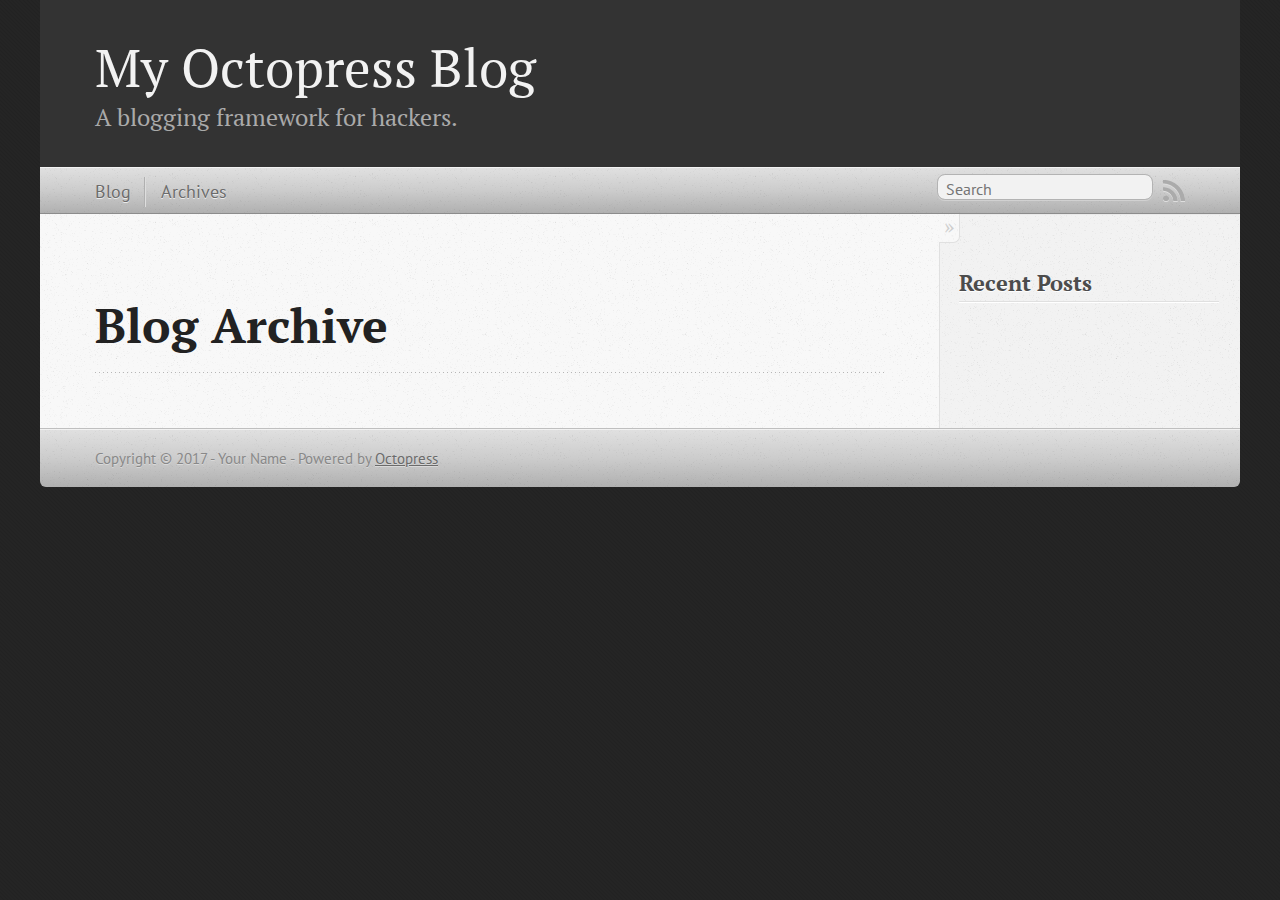
==== blog/archives/index.html @ 98da0ce3 "Site updated at 2017-04-08 21:41:17 UTC" ====
<!DOCTYPE html>
<!--[if IEMobile 7 ]><html class="no-js iem7"><![endif]-->
<!--[if lt IE 9]><html class="no-js lte-ie8"><![endif]-->
<!--[if (gt IE 8)|(gt IEMobile 7)|!(IEMobile)|!(IE)]><!--><html class="no-js" lang="en"><!--<![endif]-->
<head>
  <meta charset="utf-8">
  <title>Blog Archive - My Octopress Blog</title>
  <meta name="author" content="Your Name">

  
  <meta name="description" content=" Blog Archive Recent Posts ">
  

  <!-- http://t.co/dKP3o1e -->
  <meta name="HandheldFriendly" content="True">
  <meta name="MobileOptimized" content="320">
  <meta name="viewport" content="width=device-width, initial-scale=1">

  
  <link rel="canonical" href="http://lowest0ne.github.io/blog/archives/">
  <link href="/favicon.png" rel="icon">
  <link href="/stylesheets/screen.css" media="screen, projection" rel="stylesheet" type="text/css">
  <link href="/atom.xml" rel="alternate" title="My Octopress Blog" type="application/atom+xml">
  <script src="/javascripts/modernizr-2.0.js"></script>
  <script src="//ajax.googleapis.com/ajax/libs/jquery/1.9.1/jquery.min.js"></script>
  <script>!window.jQuery && document.write(unescape('%3Cscript src="/javascripts/libs/jquery.min.js"%3E%3C/script%3E'))</script>
  <script src="/javascripts/octopress.js" type="text/javascript"></script>
  <!--Fonts from Google"s Web font directory at http://google.com/webfonts -->
<link href="//fonts.googleapis.com/css?family=PT+Serif:regular,italic,bold,bolditalic" rel="stylesheet" type="text/css">
<link href="//fonts.googleapis.com/css?family=PT+Sans:regular,italic,bold,bolditalic" rel="stylesheet" type="text/css">

  

</head>

<body   >
  <header role="banner"><hgroup>
  <h1><a href="/">My Octopress Blog</a></h1>
  
    <h2>A blogging framework for hackers.</h2>
  
</hgroup>

</header>
  <nav role="navigation"><ul class="subscription" data-subscription="rss">
  <li><a href="/atom.xml" rel="subscribe-rss" title="subscribe via RSS">RSS</a></li>
  
</ul>
  
<form action="https://www.google.com/search" method="get">
  <fieldset role="search">
    <input type="hidden" name="sitesearch" value="lowest0ne.github.io">
    <input class="search" type="text" name="q" results="0" placeholder="Search"/>
  </fieldset>
</form>
  
<ul class="main-navigation">
  <li><a href="/">Blog</a></li>
  <li><a href="/blog/archives">Archives</a></li>
</ul>

</nav>
  <div id="main">
    <div id="content">
      <div>
<article role="article">
  
  <header>
    <h1 class="entry-title">Blog Archive</h1>
    
  </header>
  
  <div id="blog-archives">

</div>

  
</article>

</div>

<aside class="sidebar">
  
    <section>
  <h1>Recent Posts</h1>
  <ul id="recent_posts">
    
  </ul>
</section>





  
</aside>


    </div>
  </div>
  <footer role="contentinfo"><p>
  Copyright &copy; 2017 - Your Name -
  <span class="credit">Powered by <a href="http://octopress.org">Octopress</a></span>
</p>

</footer>
  







  <script type="text/javascript">
    (function(){
      var twitterWidgets = document.createElement('script');
      twitterWidgets.type = 'text/javascript';
      twitterWidgets.async = true;
      twitterWidgets.src = '//platform.twitter.com/widgets.js';
      document.getElementsByTagName('head')[0].appendChild(twitterWidgets);
    })();
  </script>





</body>
</html>
---- stylesheets/screen.css ----
html,body,div,span,applet,object,iframe,h1,h2,h3,h4,h5,h6,p,blockquote,pre,a,abbr,acronym,address,big,cite,code,del,dfn,em,img,ins,kbd,q,s,samp,small,strike,strong,sub,sup,tt,var,b,u,i,center,dl,dt,dd,ol,ul,li,fieldset,form,label,legend,table,caption,tbody,tfoot,thead,tr,th,td,article,aside,canvas,details,embed,figure,figcaption,footer,header,hgroup,menu,nav,output,ruby,section,summary,time,mark,audio,video{margin:0;padding:0;border:0;font:inherit;font-size:100%;vertical-align:baseline}html{line-height:1}ol,ul{list-style:none}table{border-collapse:collapse;border-spacing:0}caption,th,td{text-align:left;font-weight:normal;vertical-align:middle}q,blockquote{quotes:none}q:before,q:after,blockquote:before,blockquote:after{content:"";content:none}a img{border:none}article,aside,details,figcaption,figure,footer,header,hgroup,main,menu,nav,section,summary{display:block}a{color:#1863a1}a:visited{color:#751590}a:focus{color:#0181eb}a:hover{color:#0181eb}a:active{color:#01579f}aside.sidebar a{color:#222}aside.sidebar a:focus{color:#0181eb}aside.sidebar a:hover{color:#0181eb}aside.sidebar a:active{color:#01579f}a{-moz-transition:color .3s;-o-transition:color .3s;-webkit-transition:color .3s;transition:color .3s}html{background:#252525 url('/images/line-tile.png?1491687527') top left}body>div{background:#f2f2f2 url('/images/noise.png?1491687527') top left;border-bottom:1px solid #bfbfbf}body>div>div{background:#f8f8f8 url('/images/noise.png?1491687527') top left;border-right:1px solid #e0e0e0}.heading,body>header h1,h1,h2,h3,h4,h5,h6{font-family:"PT Serif","Georgia","Helvetica Neue",Arial,sans-serif}.sans,body>header h2,article header p.meta,article>footer,#content .blog-index footer,html .gist .gist-file .gist-meta,#blog-archives a.category,#blog-archives time,aside.sidebar section,body>footer{font-family:"PT Sans","Helvetica Neue",Arial,sans-serif}.serif,body,#content .blog-index a[rel=full-article]{font-family:"PT Serif",Georgia,Times,"Times New Roman",serif}.mono,pre,code,tt,p code,li code{font-family:Menlo,Monaco,"Andale Mono","lucida console","Courier New",monospace}body>header h1{font-size:2.2em;font-family:"PT Serif","Georgia","Helvetica Neue",Arial,sans-serif;font-weight:normal;line-height:1.2em;margin-bottom:0.6667em}body>header h2{font-family:"PT Serif","Georgia","Helvetica Neue",Arial,sans-serif}body{line-height:1.5em;color:#222}h1{font-size:2.2em;line-height:1.2em}@media only screen and (min-width: 992px){body{font-size:1.15em}h1{font-size:2.6em;line-height:1.2em}}h1,h2,h3,h4,h5,h6{text-rendering:optimizelegibility;margin-bottom:1em;font-weight:bold}h2,section h1{font-size:1.5em}h3,section h2,section section h1{font-size:1.3em}h4,section h3,section section h2,section section section h1{font-size:1em}h5,section h4,section section h3{font-size:.9em}h6,section h5,section section h4,section section section h3{font-size:.8em}p,article blockquote,ul,ol{margin-bottom:1.5em}ul{list-style-type:disc}ul ul{list-style-type:circle;margin-bottom:0px}ul ul ul{list-style-type:square;margin-bottom:0px}ol{list-style-type:decimal}ol ol{list-style-type:lower-alpha;margin-bottom:0px}ol ol ol{list-style-type:lower-roman;margin-bottom:0px}ul,ul ul,ul ol,ol,ol ul,ol ol{margin-left:1.3em}ul ul,ul ol,ol ul,ol ol{margin-bottom:0em}strong{font-weight:bold}em{font-style:italic}sup,sub{font-size:0.75em;position:relative;display:inline-block;padding:0 .2em;line-height:.8em}sup{top:-.5em}sub{bottom:-.5em}a[rev='footnote']{font-size:.75em;padding:0 .3em;line-height:1}q{font-style:italic}q:before{content:"\201C"}q:after{content:"\201D"}em,dfn{font-style:italic}strong,dfn{font-weight:bold}del,s{text-decoration:line-through}abbr,acronym{border-bottom:1px dotted;cursor:help}hr{margin-bottom:0.2em}small{font-size:.8em}big{font-size:1.2em}article blockquote{font-style:italic;position:relative;font-size:1.2em;line-height:1.5em;padding-left:1em;border-left:4px solid rgba(170,170,170,0.5)}article blockquote cite{font-style:italic}article blockquote cite a{color:#aaa !important;word-wrap:break-word}article blockquote cite:before{content:'\2014';padding-right:.3em;padding-left:.3em;color:#aaa}@media only screen and (min-width: 992px){article blockquote{padding-left:1.5em;border-left-width:4px}}.pullquote-right:before,.pullquote-left:before{padding:0;border:none;content:attr(data-pullquote);float:right;width:45%;margin:.5em 0 1em 1.5em;position:relative;top:7px;font-size:1.4em;line-height:1.45em}.pullquote-left:before{float:left;margin:.5em 1.5em 1em 0}.force-wrap,article a,aside.sidebar a{white-space:-moz-pre-wrap;white-space:-pre-wrap;white-space:-o-pre-wrap;white-space:pre-wrap;word-wrap:break-word}.group,body>header,body>nav,body>footer,body #content>article,body #content>div>article,body #content>div>section,body div.pagination,aside.sidebar,#main,#content,.sidebar{*zoom:1}.group:after,body>header:after,body>nav:after,body>footer:after,body #content>article:after,body #content>div>article:after,body #content>div>section:after,body div.pagination:after,#main:after,#content:after,.sidebar:after{content:"";display:table;clear:both}body{-webkit-text-size-adjust:none;max-width:1200px;position:relative;margin:0 auto}body>header,body>nav,body>footer,body #content>article,body #content>div>article,body #content>div>section{padding-left:18px;padding-right:18px}@media only screen and (min-width: 480px){body>header,body>nav,body>footer,body #content>article,body #content>div>article,body #content>div>section{padding-left:25px;padding-right:25px}}@media only screen and (min-width: 768px){body>header,body>nav,body>footer,body #content>article,body #content>div>article,body #content>div>section{padding-left:35px;padding-right:35px}}@media only screen and (min-width: 992px){body>header,body>nav,body>footer,body #content>article,body #content>div>article,body #content>div>section{padding-left:55px;padding-right:55px}}body div.pagination{margin-left:18px;margin-right:18px}@media only screen and (min-width: 480px){body div.pagination{margin-left:25px;margin-right:25px}}@media only screen and (min-width: 768px){body div.pagination{margin-left:35px;margin-right:35px}}@media only screen and (min-width: 992px){body div.pagination{margin-left:55px;margin-right:55px}}body>header{font-size:1em;padding-top:1.5em;padding-bottom:1.5em}#content{overflow:hidden}#content>div,#content>article{width:100%}aside.sidebar{float:none;padding:0 18px 1px;background-color:#f7f7f7;border-top:1px solid #e0e0e0}.flex-content,article img,article video,article .flash-video,aside.sidebar img{max-width:100%;height:auto}.basic-alignment.left,article img.left,article video.left,article .left.flash-video,aside.sidebar img.left{float:left;margin-right:1.5em}.basic-alignment.right,article img.right,article video.right,article .right.flash-video,aside.sidebar img.right{float:right;margin-left:1.5em}.basic-alignment.center,article img.center,article video.center,article .center.flash-video,aside.sidebar img.center{display:block;margin:0 auto 1.5em}.basic-alignment.left,article img.left,article video.left,article .left.flash-video,aside.sidebar img.left,.basic-alignment.right,article img.right,article video.right,article .right.flash-video,aside.sidebar img.right{margin-bottom:.8em}.toggle-sidebar,.no-sidebar .toggle-sidebar{display:none}@media only screen and (min-width: 750px){body.sidebar-footer aside.sidebar{float:none;width:auto;clear:left;margin:0;padding:0 35px 1px;background-color:#f7f7f7;border-top:1px solid #eaeaea}body.sidebar-footer aside.sidebar section.odd,body.sidebar-footer aside.sidebar section.even{float:left;width:48%}body.sidebar-footer aside.sidebar section.odd{margin-left:0}body.sidebar-footer aside.sidebar section.even{margin-left:4%}body.sidebar-footer aside.sidebar.thirds section{width:30%;margin-left:5%}body.sidebar-footer aside.sidebar.thirds section.first{margin-left:0;clear:both}}body.sidebar-footer #content{margin-right:0px}body.sidebar-footer .toggle-sidebar{display:none}@media only screen and (min-width: 550px){body>header{font-size:1em}}@media only screen and (min-width: 750px){aside.sidebar{float:none;width:auto;clear:left;margin:0;padding:0 35px 1px;background-color:#f7f7f7;border-top:1px solid #eaeaea}aside.sidebar section.odd,aside.sidebar section.even{float:left;width:48%}aside.sidebar section.odd{margin-left:0}aside.sidebar section.even{margin-left:4%}aside.sidebar.thirds section{width:30%;margin-left:5%}aside.sidebar.thirds section.first{margin-left:0;clear:both}}@media only screen and (min-width: 768px){body{-webkit-text-size-adjust:auto}body>header{font-size:1.2em}#main{padding:0;margin:0 auto}#content{overflow:visible;margin-right:240px;position:relative}.no-sidebar #content{margin-right:0;border-right:0}.collapse-sidebar #content{margin-right:20px}#content>div,#content>article{padding-top:17.5px;padding-bottom:17.5px;float:left}aside.sidebar{width:210px;padding:0 15px 15px;background:none;clear:none;float:left;margin:0 -100% 0 0}aside.sidebar section{width:auto;margin-left:0}aside.sidebar section.odd,aside.sidebar section.even{float:none;width:auto;margin-left:0}.collapse-sidebar aside.sidebar{float:none;width:auto;clear:left;margin:0;padding:0 35px 1px;background-color:#f7f7f7;border-top:1px solid #eaeaea}.collapse-sidebar aside.sidebar section.odd,.collapse-sidebar aside.sidebar section.even{float:left;width:48%}.collapse-sidebar aside.sidebar section.odd{margin-left:0}.collapse-sidebar aside.sidebar section.even{margin-left:4%}.collapse-sidebar aside.sidebar.thirds section{width:30%;margin-left:5%}.collapse-sidebar aside.sidebar.thirds section.first{margin-left:0;clear:both}}@media only screen and (min-width: 992px){body>header{font-size:1.3em}#content{margin-right:300px}#content>div,#content>article{padding-top:27.5px;padding-bottom:27.5px}aside.sidebar{width:260px;padding:1.2em 20px 20px}.collapse-sidebar aside.sidebar{padding-left:55px;padding-right:55px}}@media only screen and (min-width: 768px){ul,ol{margin-left:0}}body>header{background:#333}body>header h1{display:inline-block;margin:0}body>header h1 a,body>header h1 a:visited,body>header h1 a:hover{color:#f2f2f2;text-decoration:none}body>header h2{margin:.2em 0 0;font-size:1em;color:#aaa;font-weight:normal}body>nav{position:relative;background-color:#ccc;background:url('/images/noise.png?1491687527'),url('[data-uri]');background:url('/images/noise.png?1491687527'),-webkit-gradient(linear, 50% 0%, 50% 100%, color-stop(0%, #e0e0e0),color-stop(50%, #cccccc),color-stop(100%, #b0b0b0));background:url('/images/noise.png?1491687527'),-moz-linear-gradient(#e0e0e0,#cccccc,#b0b0b0);background:url('/images/noise.png?1491687527'),-webkit-linear-gradient(#e0e0e0,#cccccc,#b0b0b0);background:url('/images/noise.png?1491687527'),linear-gradient(#e0e0e0,#cccccc,#b0b0b0);border-top:1px solid #f2f2f2;border-bottom:1px solid #8c8c8c;padding-top:.35em;padding-bottom:.35em}body>nav form{-moz-background-clip:padding;-o-background-clip:padding-box;-webkit-background-clip:padding;background-clip:padding-box;margin:0;padding:0}body>nav form .search{padding:.3em .5em 0;font-size:.85em;font-family:"PT Sans","Helvetica Neue",Arial,sans-serif;line-height:1.1em;width:95%;-moz-border-radius:.5em;-webkit-border-radius:.5em;border-radius:.5em;-moz-background-clip:padding;-o-background-clip:padding-box;-webkit-background-clip:padding;background-clip:padding-box;-moz-box-shadow:#d1d1d1 0 1px;-webkit-box-shadow:#d1d1d1 0 1px;box-shadow:#d1d1d1 0 1px;background-color:#f2f2f2;border:1px solid #b3b3b3;color:#888}body>nav form .search:focus{color:#444;border-color:#80b1df;-moz-box-shadow:#80b1df 0 0 4px,#80b1df 0 0 3px inset;-webkit-box-shadow:#80b1df 0 0 4px,#80b1df 0 0 3px inset;box-shadow:#80b1df 0 0 4px,#80b1df 0 0 3px inset;background-color:#fff;outline:none}body>nav fieldset[role=search]{float:right;width:48%}body>nav fieldset.mobile-nav{float:left;width:48%}body>nav fieldset.mobile-nav select{width:100%;font-size:.8em;border:1px solid #888}body>nav ul{display:none}@media only screen and (min-width: 550px){body>nav{font-size:.9em}body>nav ul{margin:0;padding:0;border:0;overflow:hidden;*zoom:1;float:left;display:block;padding-top:.15em}body>nav ul li{list-style-image:none;list-style-type:none;margin-left:0;white-space:nowrap;float:left;padding-left:0;padding-right:0}body>nav ul li:first-child{padding-left:0}body>nav ul li:last-child{padding-right:0}body>nav ul li.last{padding-right:0}body>nav ul.subscription{margin-left:.8em;float:right}body>nav ul.subscription li:last-child a{padding-right:0}body>nav ul li{margin:0}body>nav a{color:#6b6b6b;font-family:"PT Sans","Helvetica Neue",Arial,sans-serif;text-shadow:#ebebeb 0 1px;float:left;text-decoration:none;font-size:1.1em;padding:.1em 0;line-height:1.5em}body>nav a:visited{color:#6b6b6b}body>nav a:hover{color:#2b2b2b}body>nav li+li{border-left:1px solid #b0b0b0;margin-left:.8em}body>nav li+li a{padding-left:.8em;border-left:1px solid #dedede}body>nav form{float:right;text-align:left;padding-left:.8em;width:175px}body>nav form .search{width:93%;font-size:.95em;line-height:1.2em}body>nav ul[data-subscription$=email]+form{width:97px}body>nav ul[data-subscription$=email]+form .search{width:91%}body>nav fieldset.mobile-nav{display:none}body>nav fieldset[role=search]{width:99%}}@media only screen and (min-width: 992px){body>nav form{width:215px}body>nav ul[data-subscription$=email]+form{width:147px}}.no-placeholder body>nav .search{background:#f2f2f2 url('/images/search.png?1491687527') 0.3em 0.25em no-repeat;text-indent:1.3em}@media only screen and (min-width: 550px){.maskImage body>nav ul[data-subscription$=email]+form{width:123px}}@media only screen and (min-width: 992px){.maskImage body>nav ul[data-subscription$=email]+form{width:173px}}.maskImage ul.subscription{position:relative;top:.2em}.maskImage ul.subscription li,.maskImage ul.subscription a{border:0;padding:0}.maskImage a[rel=subscribe-rss]{position:relative;top:0px;text-indent:-999999em;background-color:#dedede;border:0;padding:0}.maskImage a[rel=subscribe-rss],.maskImage a[rel=subscribe-rss]:after{-webkit-mask-image:url('/images/rss.png?1491687527');-moz-mask-image:url('/images/rss.png?1491687527');-ms-mask-image:url('/images/rss.png?1491687527');-o-mask-image:url('/images/rss.png?1491687527');mask-image:url('/images/rss.png?1491687527');-webkit-mask-repeat:no-repeat;-moz-mask-repeat:no-repeat;-ms-mask-repeat:no-repeat;-o-mask-repeat:no-repeat;mask-repeat:no-repeat;width:22px;height:22px}.maskImage a[rel=subscribe-rss]:after{content:"";position:absolute;top:-1px;left:0;background-color:#ababab}.maskImage a[rel=subscribe-rss]:hover:after{background-color:#9e9e9e}.maskImage a[rel=subscribe-email]{position:relative;top:0px;text-indent:-999999em;background-color:#dedede;border:0;padding:0}.maskImage a[rel=subscribe-email],.maskImage a[rel=subscribe-email]:after{-webkit-mask-image:url('/images/email.png?1491687527');-moz-mask-image:url('/images/email.png?1491687527');-ms-mask-image:url('/images/email.png?1491687527');-o-mask-image:url('/images/email.png?1491687527');mask-image:url('/images/email.png?1491687527');-webkit-mask-repeat:no-repeat;-moz-mask-repeat:no-repeat;-ms-mask-repeat:no-repeat;-o-mask-repeat:no-repeat;mask-repeat:no-repeat;width:28px;height:22px}.maskImage a[rel=subscribe-email]:after{content:"";position:absolute;top:-1px;left:0;background-color:#ababab}.maskImage a[rel=subscribe-email]:hover:after{background-color:#9e9e9e}article{padding-top:1em}article header{position:relative;padding-top:2em;padding-bottom:1em;margin-bottom:1em;background:url('[data-uri]') bottom left repeat-x}article header h1{margin:0}article header h1 a{text-decoration:none}article header h1 a:hover{text-decoration:underline}article header p{font-size:.9em;color:#aaa;margin:0}article header p.meta{text-transform:uppercase;position:absolute;top:0}@media only screen and (min-width: 768px){article header{margin-bottom:1.5em;padding-bottom:1em;background:url('[data-uri]') bottom left repeat-x}}article h2{padding-top:0.8em;background:url('[data-uri]') top left repeat-x}.entry-content article h2:first-child,article header+h2{padding-top:0}article h2:first-child,article header+h2{background:none}article .feature{padding-top:.5em;margin-bottom:1em;padding-bottom:1em;background:url('[data-uri]') bottom left repeat-x;font-size:2.0em;font-style:italic;line-height:1.3em}article img,article video,article .flash-video{-moz-border-radius:.3em;-webkit-border-radius:.3em;border-radius:.3em;-moz-box-shadow:rgba(0,0,0,0.15) 0 1px 4px;-webkit-box-shadow:rgba(0,0,0,0.15) 0 1px 4px;box-shadow:rgba(0,0,0,0.15) 0 1px 4px;-moz-box-sizing:border-box;-webkit-box-sizing:border-box;box-sizing:border-box;border:#fff 0.5em solid}article video,article .flash-video{margin:0 auto 1.5em}article video{display:block;width:100%}article .flash-video>div{position:relative;display:block;padding-bottom:56.25%;padding-top:1px;height:0;overflow:hidden}article .flash-video>div iframe,article .flash-video>div object,article .flash-video>div embed{position:absolute;top:0;left:0;width:100%;height:100%}article>footer{padding-bottom:2.5em;margin-top:2em}article>footer p.meta{margin-bottom:.8em;font-size:.85em;clear:both;overflow:hidden}.blog-index article+article{background:url('[data-uri]') top left repeat-x}#content .blog-index{padding-top:0;padding-bottom:0}#content .blog-index article{padding-top:2em}#content .blog-index article header{background:none;padding-bottom:0}#content .blog-index article h1{font-size:2.2em}#content .blog-index article h1 a{color:inherit}#content .blog-index article h1 a:hover{color:#0181eb}#content .blog-index a[rel=full-article]{background:#ebebeb;display:inline-block;padding:.4em .8em;margin-right:.5em;text-decoration:none;color:#666;-moz-transition:background-color .5s;-o-transition:background-color .5s;-webkit-transition:background-color .5s;transition:background-color .5s}#content .blog-index a[rel=full-article]:hover{background:#0181eb;text-shadow:none;color:#f8f8f8}#content .blog-index footer{margin-top:1em}.separator,article>footer .byline+time:before,article>footer time+time:before,article>footer .comments:before,article>footer .byline ~ .categories:before{content:"\2022 ";padding:0 .4em 0 .2em;display:inline-block}#content div.pagination{text-align:center;font-size:.95em;position:relative;background:url('[data-uri]') top left repeat-x;padding-top:1.5em;padding-bottom:1.5em}#content div.pagination a{text-decoration:none;color:#aaa}#content div.pagination a.prev{position:absolute;left:0}#content div.pagination a.next{position:absolute;right:0}#content div.pagination a:hover{color:#0181eb}#content div.pagination a[href*=archive]:before,#content div.pagination a[href*=archive]:after{content:'\2014';padding:0 .3em}p.meta+.sharing{padding-top:1em;padding-left:0;background:url('[data-uri]') top left repeat-x}#fb-root{display:none}.highlight,html .gist .gist-file .gist-syntax .gist-highlight{border:1px solid #05232b !important}.highlight table td.code,html .gist .gist-file .gist-syntax .gist-highlight table td.code{width:100%}.highlight .line-numbers,html .gist .gist-file .gist-syntax .highlight .line_numbers{text-align:right;font-size:13px;line-height:1.45em;background:#073642 url('/images/noise.png?1491687527') top left !important;border-right:1px solid #00232c !important;-moz-box-shadow:#083e4b -1px 0 inset;-webkit-box-shadow:#083e4b -1px 0 inset;box-shadow:#083e4b -1px 0 inset;text-shadow:#021014 0 -1px;padding:.8em !important;-moz-border-radius:0;-webkit-border-radius:0;border-radius:0}.highlight .line-numbers span,html .gist .gist-file .gist-syntax .highlight .line_numbers span{color:#586e75 !important}figure.code,.gist-file,pre{-moz-box-shadow:rgba(0,0,0,0.06) 0 0 10px;-webkit-box-shadow:rgba(0,0,0,0.06) 0 0 10px;box-shadow:rgba(0,0,0,0.06) 0 0 10px}figure.code .highlight pre,.gist-file .highlight pre,pre .highlight pre{-moz-box-shadow:none;-webkit-box-shadow:none;box-shadow:none}.gist .highlight *::-moz-selection,figure.code .highlight *::-moz-selection{background:#386774;color:inherit;text-shadow:#002b36 0 1px}.gist .highlight *::-webkit-selection,figure.code .highlight *::-webkit-selection{background:#386774;color:inherit;text-shadow:#002b36 0 1px}.gist .highlight *::selection,figure.code .highlight *::selection{background:#386774;color:inherit;text-shadow:#002b36 0 1px}html .gist .gist-file{margin-bottom:1.8em;position:relative;border:none;padding-top:26px !important}html .gist .gist-file .highlight{margin-bottom:0}html .gist .gist-file .gist-syntax{border-bottom:0 !important;background:none !important}html .gist .gist-file .gist-syntax .gist-highlight{background:#002b36 !important}html .gist .gist-file .gist-syntax .highlight pre{padding:0}html .gist .gist-file .gist-meta{padding:.6em 0.8em;border:1px solid #083e4b !important;color:#586e75;font-size:.7em !important;background:#073642 url('/images/noise.png?1491687527') top left;line-height:1.5em}html .gist .gist-file .gist-meta a{color:#76888b !important;text-decoration:none}html .gist .gist-file .gist-meta a:hover,html .gist .gist-file .gist-meta a:focus{text-decoration:underline}html .gist .gist-file .gist-meta a:hover{color:#93a1a1 !important}html .gist .gist-file .gist-meta a[href*='#file']{position:absolute;top:0;left:0;right:-10px;color:#474747 !important}html .gist .gist-file .gist-meta a[href*='#file']:hover{color:#1863a1 !important}html .gist .gist-file .gist-meta a[href*=raw]{top:.4em}pre{background:#002b36 url('/images/noise.png?1491687527') top left;-moz-border-radius:.4em;-webkit-border-radius:.4em;border-radius:.4em;border:1px solid #05232b;line-height:1.45em;font-size:13px;margin-bottom:2.1em;padding:.8em 1em;color:#93a1a1;overflow:auto}h3.filename+pre{-moz-border-radius-topleft:0px;-webkit-border-top-left-radius:0px;border-top-left-radius:0px;-moz-border-radius-topright:0px;-webkit-border-top-right-radius:0px;border-top-right-radius:0px}p code,li code{display:inline-block;white-space:no-wrap;background:#fff;font-size:.8em;line-height:1.5em;color:#555;border:1px solid #ddd;-moz-border-radius:.4em;-webkit-border-radius:.4em;border-radius:.4em;padding:0 .3em;margin:-1px 0}p pre code,li pre code{font-size:1em !important;background:none;border:none}.pre-code,html .gist .gist-file .gist-syntax .highlight pre,.highlight code{font-family:Menlo,Monaco,"Andale Mono","lucida console","Courier New",monospace !important;overflow:scroll;overflow-y:hidden;display:block;padding:.8em;overflow-x:auto;line-height:1.45em;background:#002b36 url('/images/noise.png?1491687527') top left !important;color:#93a1a1 !important}.pre-code span,html .gist .gist-file .gist-syntax .highlight pre span,.highlight code span{color:#93a1a1 !important}.pre-code span,html .gist .gist-file .gist-syntax .highlight pre span,.highlight code span{font-style:normal !important;font-weight:normal !important}.pre-code .c,html .gist .gist-file .gist-syntax .highlight pre .c,.highlight code .c{color:#586e75 !important;font-style:italic !important}.pre-code .cm,html .gist .gist-file .gist-syntax .highlight pre .cm,.highlight code .cm{color:#586e75 !important;font-style:italic !important}.pre-code .cp,html .gist .gist-file .gist-syntax .highlight pre .cp,.highlight code .cp{color:#586e75 !important;font-style:italic !important}.pre-code .c1,html .gist .gist-file .gist-syntax .highlight pre .c1,.highlight code .c1{color:#586e75 !important;font-style:italic !important}.pre-code .cs,html .gist .gist-file .gist-syntax .highlight pre .cs,.highlight code .cs{color:#586e75 !important;font-weight:bold !important;font-style:italic !important}.pre-code .err,html .gist .gist-file .gist-syntax .highlight pre .err,.highlight code .err{color:#dc322f !important;background:none !important}.pre-code .k,html .gist .gist-file .gist-syntax .highlight pre .k,.highlight code .k{color:#cb4b16 !important}.pre-code .o,html .gist .gist-file .gist-syntax .highlight pre .o,.highlight code .o{color:#93a1a1 !important;font-weight:bold !important}.pre-code .p,html .gist .gist-file .gist-syntax .highlight pre .p,.highlight code .p{color:#93a1a1 !important}.pre-code .ow,html .gist .gist-file .gist-syntax .highlight pre .ow,.highlight code .ow{color:#2aa198 !important;font-weight:bold !important}.pre-code .gd,html .gist .gist-file .gist-syntax .highlight pre .gd,.highlight code .gd{color:#93a1a1 !important;background-color:#372d34 !important;display:inline-block}.pre-code .gd .x,html .gist .gist-file .gist-syntax .highlight pre .gd .x,.highlight code .gd .x{color:#93a1a1 !important;background-color:#4d2d34 !important;display:inline-block}.pre-code .ge,html .gist .gist-file .gist-syntax .highlight pre .ge,.highlight code .ge{color:#93a1a1 !important;font-style:italic !important}.pre-code .gh,html .gist .gist-file .gist-syntax .highlight pre .gh,.highlight code .gh{color:#586e75 !important}.pre-code .gi,html .gist .gist-file .gist-syntax .highlight pre .gi,.highlight code .gi{color:#93a1a1 !important;background-color:#1b412b !important;display:inline-block}.pre-code .gi .x,html .gist .gist-file .gist-syntax .highlight pre .gi .x,.highlight code .gi .x{color:#93a1a1 !important;background-color:#355720 !important;display:inline-block}.pre-code .gs,html .gist .gist-file .gist-syntax .highlight pre .gs,.highlight code .gs{color:#93a1a1 !important;font-weight:bold !important}.pre-code .gu,html .gist .gist-file .gist-syntax .highlight pre .gu,.highlight code .gu{color:#6c71c4 !important}.pre-code .kc,html .gist .gist-file .gist-syntax .highlight pre .kc,.highlight code .kc{color:#859900 !important;font-weight:bold !important}.pre-code .kd,html .gist .gist-file .gist-syntax .highlight pre .kd,.highlight code .kd{color:#268bd2 !important}.pre-code .kp,html .gist .gist-file .gist-syntax .highlight pre .kp,.highlight code .kp{color:#cb4b16 !important;font-weight:bold !important}.pre-code .kr,html .gist .gist-file .gist-syntax .highlight pre .kr,.highlight code .kr{color:#d33682 !important;font-weight:bold !important}.pre-code .kt,html .gist .gist-file .gist-syntax .highlight pre .kt,.highlight code .kt{color:#2aa198 !important}.pre-code .n,html .gist .gist-file .gist-syntax .highlight pre .n,.highlight code .n{color:#268bd2 !important}.pre-code .na,html .gist .gist-file .gist-syntax .highlight pre .na,.highlight code .na{color:#268bd2 !important}.pre-code .nb,html .gist .gist-file .gist-syntax .highlight pre .nb,.highlight code .nb{color:#859900 !important}.pre-code .nc,html .gist .gist-file .gist-syntax .highlight pre .nc,.highlight code .nc{color:#d33682 !important}.pre-code .no,html .gist .gist-file .gist-syntax .highlight pre .no,.highlight code .no{color:#b58900 !important}.pre-code .nl,html .gist .gist-file .gist-syntax .highlight pre .nl,.highlight code .nl{color:#859900 !important}.pre-code .ne,html .gist .gist-file .gist-syntax .highlight pre .ne,.highlight code .ne{color:#268bd2 !important;font-weight:bold !important}.pre-code .nf,html .gist .gist-file .gist-syntax .highlight pre .nf,.highlight code .nf{color:#268bd2 !important;font-weight:bold !important}.pre-code .nn,html .gist .gist-file .gist-syntax .highlight pre .nn,.highlight code .nn{color:#b58900 !important}.pre-code .nt,html .gist .gist-file .gist-syntax .highlight pre .nt,.highlight code .nt{color:#268bd2 !important;font-weight:bold !important}.pre-code .nx,html .gist .gist-file .gist-syntax .highlight pre .nx,.highlight code .nx{color:#b58900 !important}.pre-code .vg,html .gist .gist-file .gist-syntax .highlight pre .vg,.highlight code .vg{color:#268bd2 !important}.pre-code .vi,html .gist .gist-file .gist-syntax .highlight pre .vi,.highlight code .vi{color:#268bd2 !important}.pre-code .nv,html .gist .gist-file .gist-syntax .highlight pre .nv,.highlight code .nv{color:#268bd2 !important}.pre-code .mf,html .gist .gist-file .gist-syntax .highlight pre .mf,.highlight code .mf{color:#2aa198 !important}.pre-code .m,html .gist .gist-file .gist-syntax .highlight pre .m,.highlight code .m{color:#2aa198 !important}.pre-code .mh,html .gist .gist-file .gist-syntax .highlight pre .mh,.highlight code .mh{color:#2aa198 !important}.pre-code .mi,html .gist .gist-file .gist-syntax .highlight pre .mi,.highlight code .mi{color:#2aa198 !important}.pre-code .s,html .gist .gist-file .gist-syntax .highlight pre .s,.highlight code .s{color:#2aa198 !important}.pre-code .sd,html .gist .gist-file .gist-syntax .highlight pre .sd,.highlight code .sd{color:#2aa198 !important}.pre-code .s2,html .gist .gist-file .gist-syntax .highlight pre .s2,.highlight code .s2{color:#2aa198 !important}.pre-code .se,html .gist .gist-file .gist-syntax .highlight pre .se,.highlight code .se{color:#dc322f !important}.pre-code .si,html .gist .gist-file .gist-syntax .highlight pre .si,.highlight code .si{color:#268bd2 !important}.pre-code .sr,html .gist .gist-file .gist-syntax .highlight pre .sr,.highlight code .sr{color:#2aa198 !important}.pre-code .s1,html .gist .gist-file .gist-syntax .highlight pre .s1,.highlight code .s1{color:#2aa198 !important}.pre-code div .gd,html .gist .gist-file .gist-syntax .highlight pre div .gd,.highlight code div .gd,.pre-code div .gd .x,html .gist .gist-file .gist-syntax .highlight pre div .gd .x,.highlight code div .gd .x,.pre-code div .gi,html .gist .gist-file .gist-syntax .highlight pre div .gi,.highlight code div .gi,.pre-code div .gi .x,html .gist .gist-file .gist-syntax .highlight pre div .gi .x,.highlight code div .gi .x{display:inline-block;width:100%}.highlight,.gist-highlight{margin-bottom:1.8em;background:#002b36;overflow-y:hidden;overflow-x:auto}.highlight pre,.gist-highlight pre{background:none;-moz-border-radius:0px;-webkit-border-radius:0px;border-radius:0px;border:none;padding:0;margin-bottom:0}pre::-webkit-scrollbar,.highlight::-webkit-scrollbar,.gist-highlight::-webkit-scrollbar{height:.5em;background:rgba(255,255,255,0.15)}pre::-webkit-scrollbar-thumb:horizontal,.highlight::-webkit-scrollbar-thumb:horizontal,.gist-highlight::-webkit-scrollbar-thumb:horizontal{background:rgba(255,255,255,0.2);-webkit-border-radius:4px;border-radius:4px}.highlight code{background:#000}figure.code{background:none;padding:0;border:0;margin-bottom:1.5em}figure.code pre{margin-bottom:0}figure.code figcaption{position:relative}figure.code .highlight{margin-bottom:0}.code-title,html .gist .gist-file .gist-meta a[href*='#file'],h3.filename,figure.code figcaption{text-align:center;font-size:13px;line-height:2em;text-shadow:#cbcccc 0 1px 0;color:#474747;font-weight:normal;margin-bottom:0;-moz-border-radius-topleft:5px;-webkit-border-top-left-radius:5px;border-top-left-radius:5px;-moz-border-radius-topright:5px;-webkit-border-top-right-radius:5px;border-top-right-radius:5px;font-family:"Helvetica Neue", Arial, "Lucida Grande", "Lucida Sans Unicode", Lucida, sans-serif;background:#aaa url('/images/code_bg.png?1491687527') top repeat-x;border:1px solid #565656;border-top-color:#cbcbcb;border-left-color:#a5a5a5;border-right-color:#a5a5a5;border-bottom:0}.download-source,html .gist .gist-file .gist-meta a[href*=raw],figure.code figcaption a{position:absolute;right:.8em;text-decoration:none;color:#666 !important;z-index:1;font-size:13px;text-shadow:#cbcccc 0 1px 0;padding-left:3em}.download-source:hover,html .gist .gist-file .gist-meta a[href*=raw]:hover,figure.code figcaption a:hover,.download-source:focus,html .gist .gist-file .gist-meta a[href*=raw]:focus,figure.code figcaption a:focus{text-decoration:underline}#archive #content>div,#archive #content>div>article{padding-top:0}#blog-archives{color:#aaa}#blog-archives article{padding:1em 0 1em;position:relative;background:url('[data-uri]') bottom left repeat-x}#blog-archives article:last-child{background:none}#blog-archives article footer{padding:0;margin:0}#blog-archives h1{color:#222;margin-bottom:.3em}#blog-archives h2{display:none}#blog-archives h1{font-size:1.5em}#blog-archives h1 a{text-decoration:none;color:inherit;font-weight:normal;display:inline-block}#blog-archives h1 a:hover,#blog-archives h1 a:focus{text-decoration:underline}#blog-archives h1 a:hover{color:#0181eb}#blog-archives a.category,#blog-archives time{color:#aaa}#blog-archives .entry-content{display:none}#blog-archives time{font-size:.9em;line-height:1.2em}#blog-archives time .month,#blog-archives time .day{display:inline-block}#blog-archives time .month{text-transform:uppercase}#blog-archives p{margin-bottom:1em}#blog-archives a,#blog-archives .entry-content a{color:inherit}#blog-archives a:hover,#blog-archives .entry-content a:hover{color:#0181eb}#blog-archives a:hover{color:#0181eb}@media only screen and (min-width: 550px){#blog-archives article{margin-left:5em}#blog-archives h2{margin-bottom:.3em;font-weight:normal;display:inline-block;position:relative;top:-1px;float:left}#blog-archives h2:first-child{padding-top:.75em}#blog-archives time{position:absolute;text-align:right;left:0em;top:1.8em}#blog-archives .year{display:none}#blog-archives article{padding-left:4.5em;padding-bottom:.7em}#blog-archives a.category{line-height:1.1em}}#content>.category article{margin-left:0;padding-left:6.8em}#content>.category .year{display:inline}.side-shadow-border,aside.sidebar section h1,aside.sidebar li{-moz-box-shadow:#fff 0 1px;-webkit-box-shadow:#fff 0 1px;box-shadow:#fff 0 1px}aside.sidebar{overflow:hidden;color:#4c4c4c;text-shadow:#fff 0 1px}aside.sidebar section{font-size:.8em;line-height:1.4em;margin-bottom:1.5em}aside.sidebar section h1{margin:1.5em 0 0;padding-bottom:.2em;border-bottom:1px solid #e0e0e0}aside.sidebar section h1+p{padding-top:.4em}aside.sidebar img{-moz-border-radius:.3em;-webkit-border-radius:.3em;border-radius:.3em;-moz-box-shadow:rgba(0,0,0,0.15) 0 1px 4px;-webkit-box-shadow:rgba(0,0,0,0.15) 0 1px 4px;box-shadow:rgba(0,0,0,0.15) 0 1px 4px;-moz-box-sizing:border-box;-webkit-box-sizing:border-box;box-sizing:border-box;border:#fff 0.3em solid}aside.sidebar ul{margin-bottom:0.5em;margin-left:0}aside.sidebar li{list-style:none;padding:.5em 0;margin:0;border-bottom:1px solid #e0e0e0}aside.sidebar li p:last-child{margin-bottom:0}aside.sidebar a{color:inherit;-moz-transition:color .5s;-o-transition:color .5s;-webkit-transition:color .5s;transition:color .5s}aside.sidebar:hover a{color:#222}aside.sidebar:hover a:hover{color:#0181eb}.aside-alt-link,#pinboard_linkroll .pin-tag{color:#7f7f7f}.aside-alt-link:hover,#pinboard_linkroll .pin-tag:hover{color:#0181eb}@media only screen and (min-width: 768px){.toggle-sidebar{outline:none;position:absolute;right:-10px;top:0;bottom:0;display:inline-block;text-decoration:none;color:#cecece;width:9px;cursor:pointer}.toggle-sidebar:hover{background:#e9e9e9;background:url('[data-uri]');background:-webkit-gradient(linear, 0% 50%, 100% 50%, color-stop(0%, rgba(224,224,224,0.5)),color-stop(100%, rgba(224,224,224,0)));background:-moz-linear-gradient(left, rgba(224,224,224,0.5),rgba(224,224,224,0));background:-webkit-linear-gradient(left, rgba(224,224,224,0.5),rgba(224,224,224,0));background:linear-gradient(to right, rgba(224,224,224,0.5),rgba(224,224,224,0))}.toggle-sidebar:after{position:absolute;right:-11px;top:0;width:20px;font-size:1.2em;line-height:1.1em;padding-bottom:.15em;-moz-border-radius-bottomright:.3em;-webkit-border-bottom-right-radius:.3em;border-bottom-right-radius:.3em;text-align:center;background:#f8f8f8 url('/images/noise.png?1491687527') top left;border-bottom:1px solid #e0e0e0;border-right:1px solid #e0e0e0;content:"\00BB";text-indent:-1px}.collapse-sidebar .toggle-sidebar{text-indent:0px;right:-20px;width:19px}.collapse-sidebar .toggle-sidebar:hover{background:#e9e9e9}.collapse-sidebar .toggle-sidebar:after{border-left:1px solid #e0e0e0;text-shadow:#fff 0 1px;content:"\00AB";left:0px;right:0;text-align:center;text-indent:0;border:0;border-right-width:0;background:none}}.googleplus h1{-moz-box-shadow:none !important;-webkit-box-shadow:none !important;-o-box-shadow:none !important;box-shadow:none !important;border-bottom:0px none !important}.googleplus a{text-decoration:none;white-space:normal !important;line-height:32px}.googleplus a img{float:left;margin-right:0.5em;border:0 none}.googleplus-hidden{position:absolute;top:-1000em;left:-1000em}#pinboard_linkroll .pin-title,#pinboard_linkroll .pin-description{display:block;margin-bottom:.5em}#pinboard_linkroll .pin-tag{text-decoration:none}#pinboard_linkroll .pin-tag:hover,#pinboard_linkroll .pin-tag:focus{text-decoration:underline}#pinboard_linkroll .pin-tag:after{content:','}#pinboard_linkroll .pin-tag:last-child:after{content:''}.delicious-posts a.delicious-link{margin-bottom:.5em;display:block}.delicious-posts p{font-size:1em}body>footer{font-size:.8em;color:#888;text-shadow:#d9d9d9 0 1px;background-color:#ccc;background:url('/images/noise.png?1491687527'),url('[data-uri]');background:url('/images/noise.png?1491687527'),-webkit-gradient(linear, 50% 0%, 50% 100%, color-stop(0%, #e0e0e0),color-stop(50%, #cccccc),color-stop(100%, #b0b0b0));background:url('/images/noise.png?1491687527'),-moz-linear-gradient(#e0e0e0,#cccccc,#b0b0b0);background:url('/images/noise.png?1491687527'),-webkit-linear-gradient(#e0e0e0,#cccccc,#b0b0b0);background:url('/images/noise.png?1491687527'),linear-gradient(#e0e0e0,#cccccc,#b0b0b0);border-top:1px solid #f2f2f2;position:relative;padding-top:1em;padding-bottom:1em;margin-bottom:3em;-moz-border-radius-bottomleft:.4em;-webkit-border-bottom-left-radius:.4em;border-bottom-left-radius:.4em;-moz-border-radius-bottomright:.4em;-webkit-border-bottom-right-radius:.4em;border-bottom-right-radius:.4em;z-index:1}body>footer a{color:#6b6b6b}body>footer a:visited{color:#6b6b6b}body>footer a:hover{color:#484848}body>footer p:last-child{margin-bottom:0}
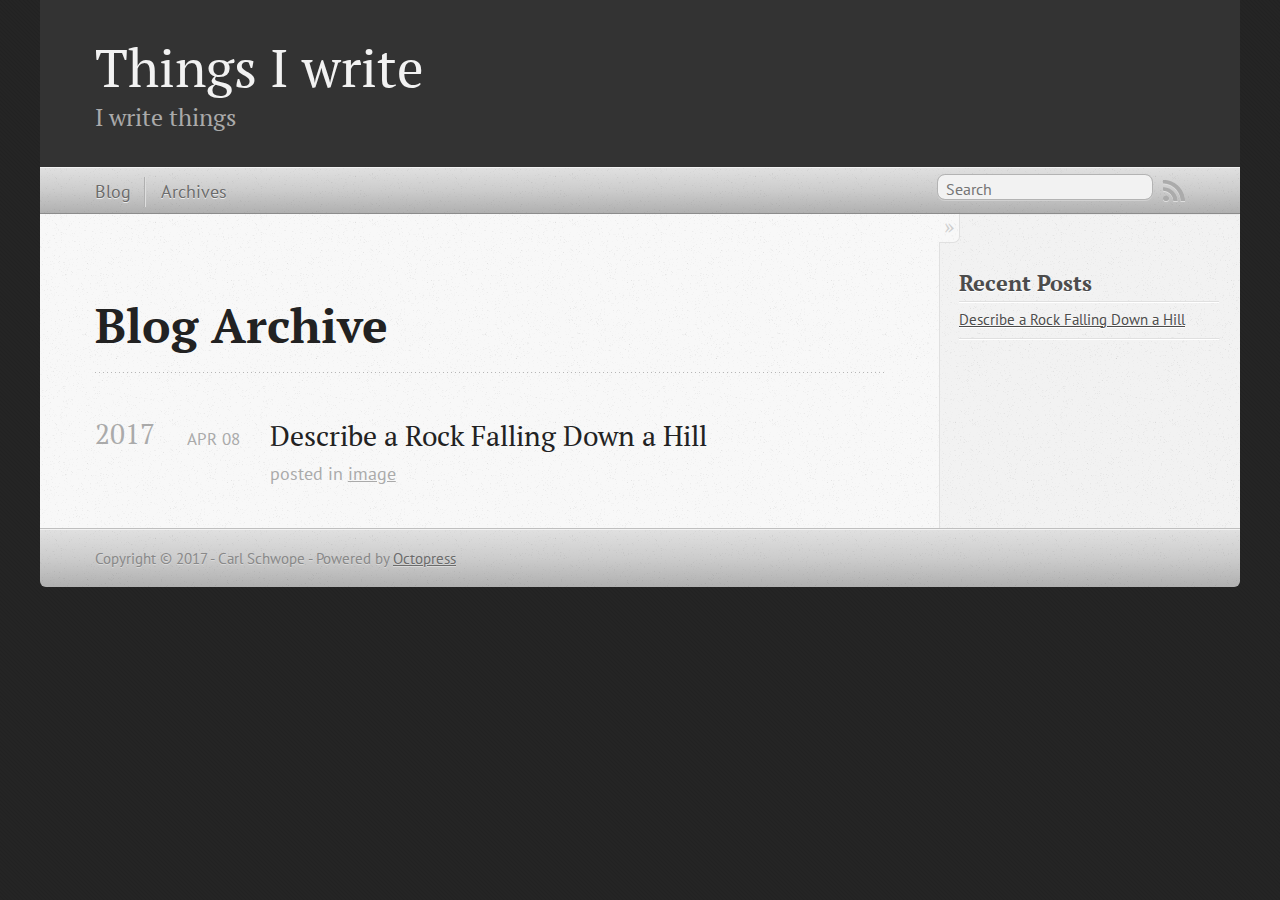
==== commit f76f9d69: "Site updated at 2017-04-08 21:52:55 UTC" ====
--- a/blog/archives/index.html
+++ b/blog/archives/index.html
@@ -5,11 +5,12 @@
 <!--[if (gt IE 8)|(gt IEMobile 7)|!(IEMobile)|!(IE)]><!--><html class="no-js" lang="en"><!--<![endif]-->
 <head>
   <meta charset="utf-8">
-  <title>Blog Archive - My Octopress Blog</title>
-  <meta name="author" content="Your Name">
+  <title>Blog Archive - Things I write</title>
+  <meta name="author" content="Carl Schwope">
 
   
-  <meta name="description" content=" Blog Archive Recent Posts ">
+  <meta name="description" content=" Blog Archive 2017 Describe a Rock Falling Down a Hill
+Apr 08 2017 posted in image Recent Posts Describe a Rock Falling Down a Hill ">
   
 
   <!-- http://t.co/dKP3o1e -->
@@ -21,7 +22,7 @@
   <link rel="canonical" href="http://lowest0ne.github.io/blog/archives/">
   <link href="/favicon.png" rel="icon">
   <link href="/stylesheets/screen.css" media="screen, projection" rel="stylesheet" type="text/css">
-  <link href="/atom.xml" rel="alternate" title="My Octopress Blog" type="application/atom+xml">
+  <link href="/atom.xml" rel="alternate" title="Things I write" type="application/atom+xml">
   <script src="/javascripts/modernizr-2.0.js"></script>
   <script src="//ajax.googleapis.com/ajax/libs/jquery/1.9.1/jquery.min.js"></script>
   <script>!window.jQuery && document.write(unescape('%3Cscript src="/javascripts/libs/jquery.min.js"%3E%3C/script%3E'))</script>
@@ -36,9 +37,9 @@
 
 <body   >
   <header role="banner"><hgroup>
-  <h1><a href="/">My Octopress Blog</a></h1>
+  <h1><a href="/">Things I write</a></h1>
   
-    <h2>A blogging framework for hackers.</h2>
+    <h2>I write things</h2>
   
 </hgroup>
 
@@ -73,6 +74,23 @@
   
   <div id="blog-archives">
 
+
+
+  
+  <h2>2017</h2>
+
+<article>
+  
+<h1><a href="/blog/2017/04/08/describe-a-rock-falling-down-a-hill/">Describe a Rock Falling Down a Hill</a></h1>
+<time datetime="2017-04-08T17:42:46-04:00" pubdate><span class='month'>Apr</span> <span class='day'>08</span> <span class='year'>2017</span></time>
+
+<footer>
+  <span class="categories">posted in <a class='category' href='/blog/categories/image/'>image</a></span>
+</footer>
+
+
+</article>
+
 </div>
 
   
@@ -85,6 +103,10 @@
     <section>
   <h1>Recent Posts</h1>
   <ul id="recent_posts">
+    
+      <li class="post">
+        <a href="/blog/2017/04/08/describe-a-rock-falling-down-a-hill/">Describe a Rock Falling Down a Hill</a>
+      </li>
     
   </ul>
 </section>
@@ -100,7 +122,7 @@
     </div>
   </div>
   <footer role="contentinfo"><p>
-  Copyright &copy; 2017 - Your Name -
+  Copyright &copy; 2017 - Carl Schwope -
   <span class="credit">Powered by <a href="http://octopress.org">Octopress</a></span>
 </p>
 
